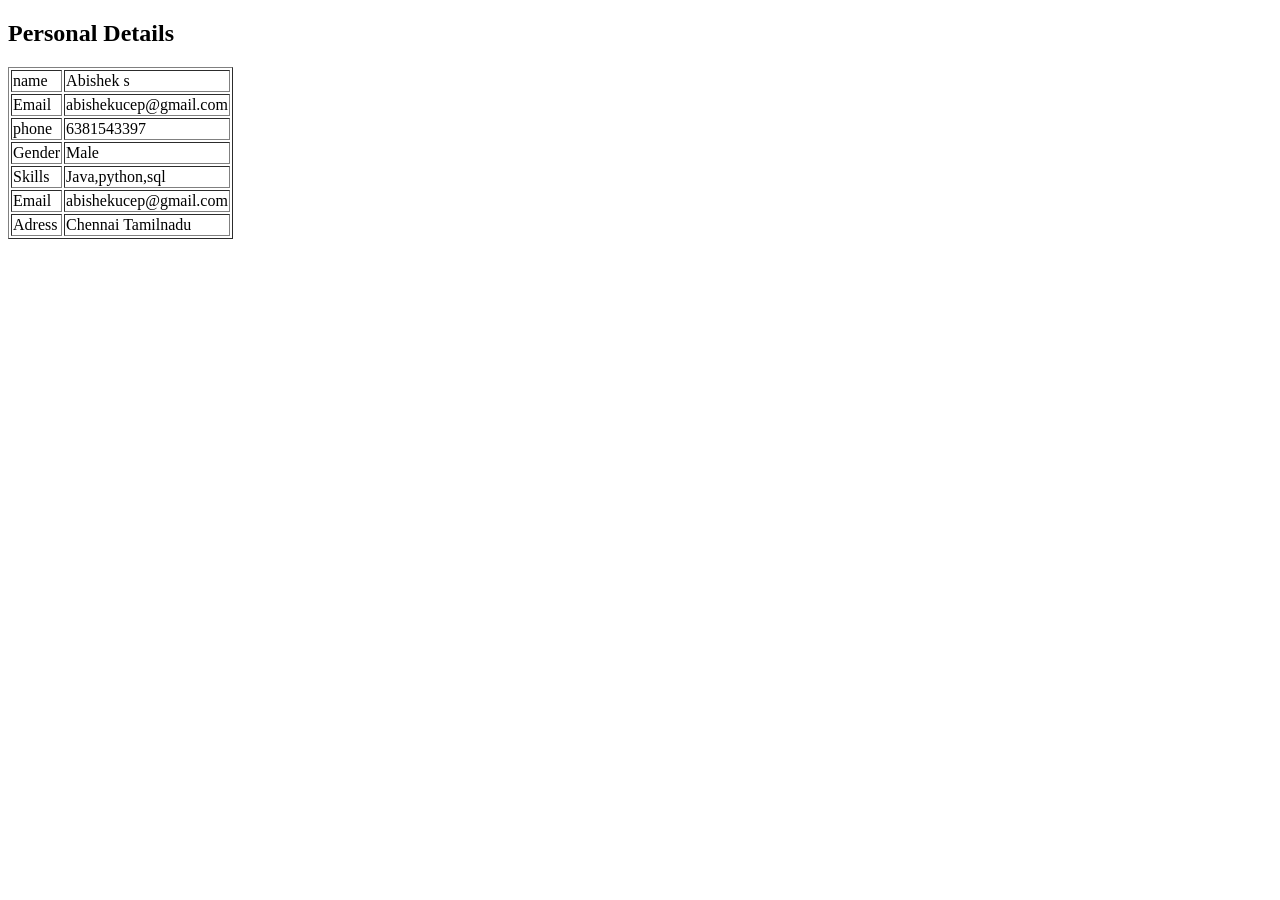
==== index1.html @ a9ea6f08 "first commit" ====
<!DOCTYPE html>
<html lang="en">
<head>
    <meta charset="UTF-8">
    <meta name="viewport" content="width=device-width, initial-scale=1.0">
    <title>Document</title>
</head>
<body>
    <h2>Personal Details</h2>
    <table border="1">
       
        <tr>
            <td>name</td>
            <td>Abishek s</td>
        </tr>
        <tr>
            <td>Email</td>
            <td>abishekucep@gmail.com</td>
        </tr>
        <tr>
            <td>phone</td>
            <td>6381543397</td>
        </tr>
        <tr>
            <td>Gender</td>
            <td>Male</td>
        </tr>
        <tr>
            <td>Skills</td>
            <td>Java,python,sql</td>
        </tr>
        <tr>
            <td>Email</td>
            <td>abishekucep@gmail.com</td>
       </tr>
       <tr>
            <td>Adress</td>
            <td>Chennai Tamilnadu</td>
       </tr>
    </table>
</body>
</html>
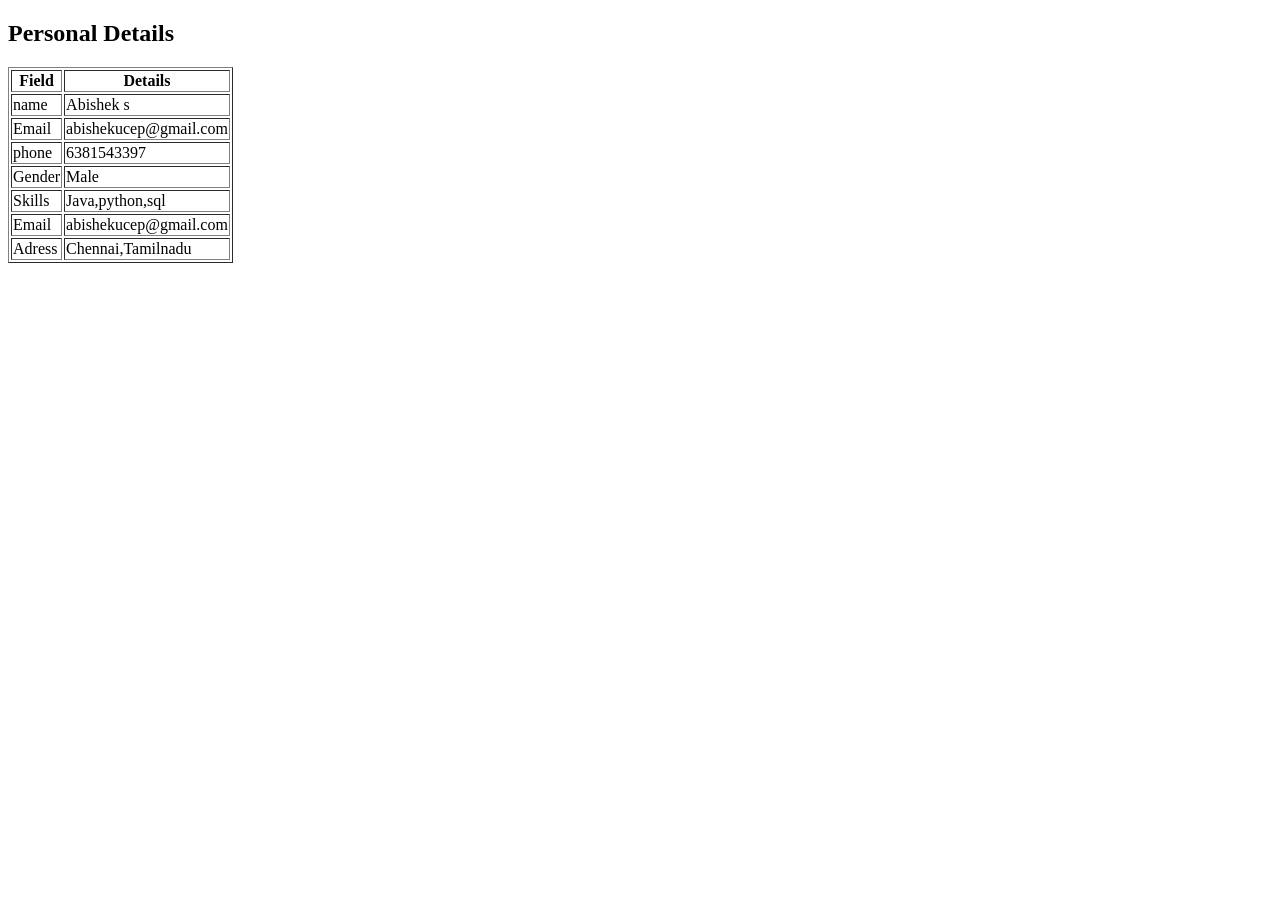
==== commit b3158f2c: "Added more ftml files" ====
--- a/index1.html
+++ b/index1.html
@@ -8,6 +8,13 @@
 <body>
     <h2>Personal Details</h2>
     <table border="1">
+        <thead>
+            <tr>
+                <th>Field</th>
+                <th>Details</th>
+            </tr>
+        </thead>
+        <tbody>
        
         <tr>
             <td>name</td>
@@ -35,8 +42,9 @@
        </tr>
        <tr>
             <td>Adress</td>
-            <td>Chennai Tamilnadu</td>
+            <td>Chennai,Tamilnadu</td>
        </tr>
+       </tbody>
     </table>
 </body>
 </html>
